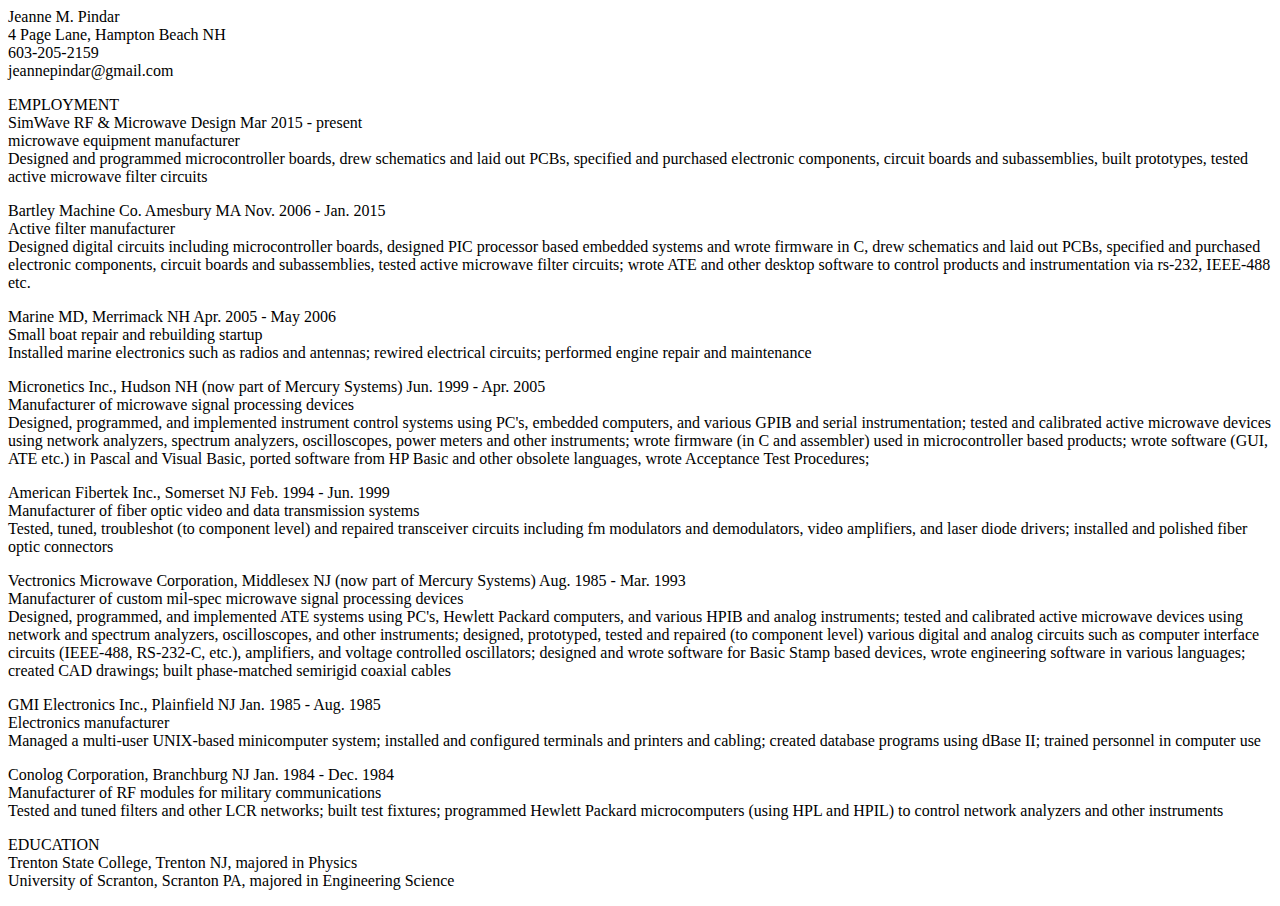
==== chronological_resume.html @ 01eeb41c "very basic html version of the cronological resume" ====
<html>
<head>
<title>Jeanne Pindar resume</title>
</head>
<body>
Jeanne M. Pindar<br>
4 Page Lane, Hampton Beach NH<br>
603-205-2159<br>
jeannepindar@gmail.com<br>  
</p>
EMPLOYMENT<br>
SimWave RF & Microwave Design      Mar 2015 - present<br>
microwave equipment manufacturer<br>
Designed and programmed microcontroller boards, drew schematics and laid out PCBs,
specified and purchased electronic components, circuit boards and subassemblies,
built prototypes, tested active microwave filter circuits
</p>
Bartley Machine Co. Amesbury MA 	Nov. 2006 - Jan. 2015<br>
Active filter manufacturer<br>
Designed digital circuits including microcontroller boards,
designed PIC processor based embedded systems and wrote firmware in C,
drew schematics and laid out PCBs, specified and purchased electronic components, circuit boards and subassemblies,
tested active microwave filter circuits; wrote ATE and other desktop software to control products and instrumentation via rs-232, IEEE-488 etc.
</p>
Marine MD, Merrimack NH         Apr. 2005 - May 2006<br>
Small boat repair and rebuilding startup<br>
Installed marine electronics such as radios and antennas; rewired electrical circuits; performed engine repair and maintenance
</p>
Micronetics Inc., Hudson NH (now part of Mercury Systems)	 Jun. 1999 - Apr. 2005<br>
Manufacturer of microwave signal processing devices<br>
Designed, programmed, and implemented instrument control systems using PC's, embedded 
computers, and various GPIB and serial instrumentation;
tested and calibrated active microwave devices using network analyzers, spectrum analyzers, oscilloscopes, power meters and other instruments;
wrote firmware (in C and assembler) used in microcontroller based products;
wrote software (GUI, ATE etc.) in Pascal and Visual Basic, ported software from HP Basic and other obsolete languages,
wrote Acceptance Test Procedures;
</p>
American Fibertek Inc., Somerset NJ	Feb. 1994 - Jun. 1999<br>
Manufacturer of fiber optic video and data transmission systems<br>
Tested, tuned, troubleshot (to component level) and repaired transceiver circuits including fm modulators and demodulators, video amplifiers, and laser diode drivers;
installed and polished fiber optic connectors
</p>
Vectronics Microwave Corporation, Middlesex NJ (now part of Mercury Systems)  Aug. 1985 - Mar. 1993<br>
Manufacturer of custom mil-spec microwave signal processing devices<br>
Designed, programmed, and implemented ATE systems using PC's, Hewlett Packard computers, and various HPIB and analog instruments;
tested and calibrated active microwave devices using network and spectrum analyzers, oscilloscopes, and other instruments;
designed, prototyped, tested and repaired (to component level) various digital and analog circuits such as computer interface circuits (IEEE-488, RS-232-C, etc.), amplifiers, and voltage controlled oscillators;
designed and wrote software for Basic Stamp based devices,
wrote engineering software in various languages;
created CAD drawings;
built phase-matched semirigid coaxial cables
</p>
GMI Electronics Inc., Plainfield NJ	Jan. 1985 - Aug. 1985<br>
Electronics manufacturer<br>
Managed a multi-user UNIX-based minicomputer system;
installed and configured terminals and printers and cabling;
created database programs using dBase II;
trained personnel in computer use
</p>
Conolog Corporation, Branchburg NJ	Jan. 1984 - Dec. 1984<br>
Manufacturer of RF modules for military communications<br>
Tested and tuned filters and other LCR networks;
built test fixtures;
programmed Hewlett Packard microcomputers (using HPL and HPIL) to control network analyzers and other instruments
</p>
EDUCATION<br>
Trenton State College, Trenton NJ, majored in Physics<br>
University of Scranton, Scranton PA, majored in Engineering Science<br>
</p>
</body></html>
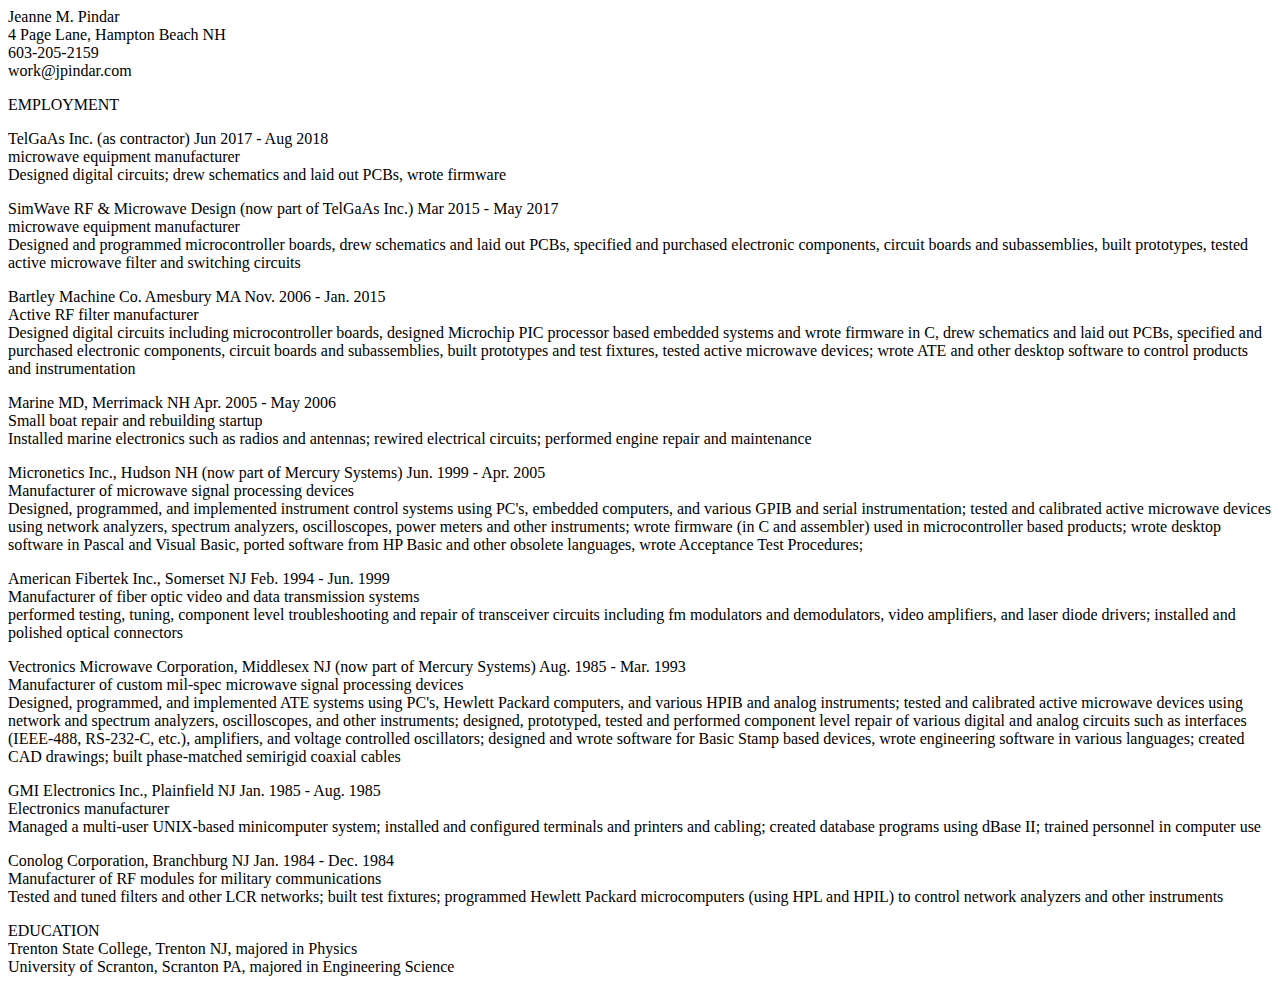
==== commit d2c6faba: "major update" ====
--- a/chronological_resume.html
+++ b/chronological_resume.html
@@ -6,21 +6,37 @@
 Jeanne M. Pindar<br>
 4 Page Lane, Hampton Beach NH<br>
 603-205-2159<br>
-jeannepindar@gmail.com<br>  
+work@jpindar.com <br>
 </p>
 EMPLOYMENT<br>
-SimWave RF & Microwave Design      Mar 2015 - present<br>
-microwave equipment manufacturer<br>
+<p>
+TelGaAs Inc.  (as contractor) Jun 2017 - Aug 2018 
+<br>
+microwave equipment manufacturer
+<br>
+Designed digital circuits; drew schematics and laid out PCBs, wrote firmware
+</p>
+<p>
+SimWave RF &amp; Microwave Design (now part of TelGaAs Inc.)     Mar 2015 - May 2017
+<br>
+microwave equipment manufacturer
+<br>
 Designed and programmed microcontroller boards, drew schematics and laid out PCBs,
 specified and purchased electronic components, circuit boards and subassemblies,
-built prototypes, tested active microwave filter circuits
+built prototypes, tested active microwave filter and switching circuits
 </p>
-Bartley Machine Co. Amesbury MA 	Nov. 2006 - Jan. 2015<br>
-Active filter manufacturer<br>
+<p>
+Bartley Machine Co. Amesbury MA     Nov. 2006 - Jan. 2015
+<br>
+Active RF filter manufacturer
+<br>
 Designed digital circuits including microcontroller boards,
-designed PIC processor based embedded systems and wrote firmware in C,
-drew schematics and laid out PCBs, specified and purchased electronic components, circuit boards and subassemblies,
-tested active microwave filter circuits; wrote ATE and other desktop software to control products and instrumentation via rs-232, IEEE-488 etc.
+designed Microchip PIC processor based embedded systems and wrote firmware in C,
+drew schematics and laid out PCBs, 
+specified and purchased electronic components, circuit boards and subassemblies,
+built prototypes and test fixtures, 
+tested active microwave devices;
+wrote ATE and other desktop software to control products and instrumentation
 </p>
 Marine MD, Merrimack NH         Apr. 2005 - May 2006<br>
 Small boat repair and rebuilding startup<br>
@@ -32,19 +48,19 @@
 computers, and various GPIB and serial instrumentation;
 tested and calibrated active microwave devices using network analyzers, spectrum analyzers, oscilloscopes, power meters and other instruments;
 wrote firmware (in C and assembler) used in microcontroller based products;
-wrote software (GUI, ATE etc.) in Pascal and Visual Basic, ported software from HP Basic and other obsolete languages,
+wrote desktop software in Pascal and Visual Basic, ported software from HP Basic and other obsolete languages,
 wrote Acceptance Test Procedures;
 </p>
 American Fibertek Inc., Somerset NJ	Feb. 1994 - Jun. 1999<br>
 Manufacturer of fiber optic video and data transmission systems<br>
-Tested, tuned, troubleshot (to component level) and repaired transceiver circuits including fm modulators and demodulators, video amplifiers, and laser diode drivers;
-installed and polished fiber optic connectors
+performed testing, tuning, component level troubleshooting and repair of transceiver circuits including fm modulators and demodulators, video amplifiers, and laser diode drivers;
+installed and polished optical connectors
 </p>
 Vectronics Microwave Corporation, Middlesex NJ (now part of Mercury Systems)  Aug. 1985 - Mar. 1993<br>
 Manufacturer of custom mil-spec microwave signal processing devices<br>
 Designed, programmed, and implemented ATE systems using PC's, Hewlett Packard computers, and various HPIB and analog instruments;
 tested and calibrated active microwave devices using network and spectrum analyzers, oscilloscopes, and other instruments;
-designed, prototyped, tested and repaired (to component level) various digital and analog circuits such as computer interface circuits (IEEE-488, RS-232-C, etc.), amplifiers, and voltage controlled oscillators;
+designed, prototyped, tested and performed component level repair of various digital and analog circuits such as interfaces (IEEE-488, RS-232-C, etc.), amplifiers, and voltage controlled oscillators;
 designed and wrote software for Basic Stamp based devices,
 wrote engineering software in various languages;
 created CAD drawings;
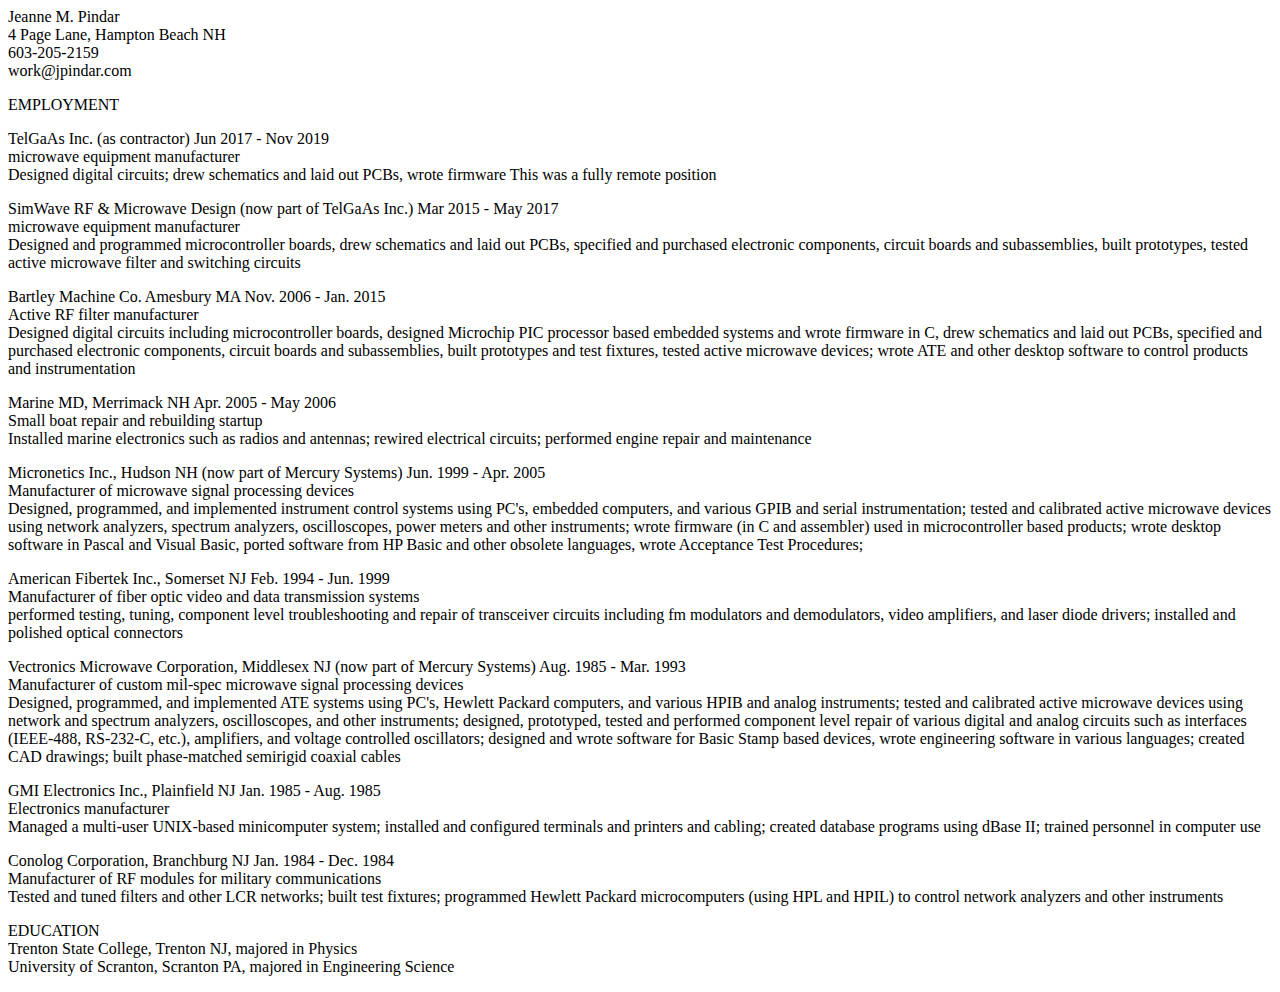
==== commit 8100eb89: "Added comment about TelGaAs being remote" ====
--- a/chronological_resume.html
+++ b/chronological_resume.html
@@ -1,86 +1,87 @@
-<html>
-<head>
-<title>Jeanne Pindar resume</title>
-</head>
-<body>
-Jeanne M. Pindar<br>
-4 Page Lane, Hampton Beach NH<br>
-603-205-2159<br>
-work@jpindar.com <br>
-</p>
-EMPLOYMENT<br>
-<p>
-TelGaAs Inc.  (as contractor) Jun 2017 - Aug 2018 
-<br>
-microwave equipment manufacturer
-<br>
-Designed digital circuits; drew schematics and laid out PCBs, wrote firmware
-</p>
-<p>
-SimWave RF &amp; Microwave Design (now part of TelGaAs Inc.)     Mar 2015 - May 2017
-<br>
-microwave equipment manufacturer
-<br>
-Designed and programmed microcontroller boards, drew schematics and laid out PCBs,
-specified and purchased electronic components, circuit boards and subassemblies,
-built prototypes, tested active microwave filter and switching circuits
-</p>
-<p>
-Bartley Machine Co. Amesbury MA     Nov. 2006 - Jan. 2015
-<br>
-Active RF filter manufacturer
-<br>
-Designed digital circuits including microcontroller boards,
-designed Microchip PIC processor based embedded systems and wrote firmware in C,
-drew schematics and laid out PCBs, 
-specified and purchased electronic components, circuit boards and subassemblies,
-built prototypes and test fixtures, 
-tested active microwave devices;
-wrote ATE and other desktop software to control products and instrumentation
-</p>
-Marine MD, Merrimack NH         Apr. 2005 - May 2006<br>
-Small boat repair and rebuilding startup<br>
-Installed marine electronics such as radios and antennas; rewired electrical circuits; performed engine repair and maintenance
-</p>
-Micronetics Inc., Hudson NH (now part of Mercury Systems)	 Jun. 1999 - Apr. 2005<br>
-Manufacturer of microwave signal processing devices<br>
-Designed, programmed, and implemented instrument control systems using PC's, embedded 
-computers, and various GPIB and serial instrumentation;
-tested and calibrated active microwave devices using network analyzers, spectrum analyzers, oscilloscopes, power meters and other instruments;
-wrote firmware (in C and assembler) used in microcontroller based products;
-wrote desktop software in Pascal and Visual Basic, ported software from HP Basic and other obsolete languages,
-wrote Acceptance Test Procedures;
-</p>
-American Fibertek Inc., Somerset NJ	Feb. 1994 - Jun. 1999<br>
-Manufacturer of fiber optic video and data transmission systems<br>
-performed testing, tuning, component level troubleshooting and repair of transceiver circuits including fm modulators and demodulators, video amplifiers, and laser diode drivers;
-installed and polished optical connectors
-</p>
-Vectronics Microwave Corporation, Middlesex NJ (now part of Mercury Systems)  Aug. 1985 - Mar. 1993<br>
-Manufacturer of custom mil-spec microwave signal processing devices<br>
-Designed, programmed, and implemented ATE systems using PC's, Hewlett Packard computers, and various HPIB and analog instruments;
-tested and calibrated active microwave devices using network and spectrum analyzers, oscilloscopes, and other instruments;
-designed, prototyped, tested and performed component level repair of various digital and analog circuits such as interfaces (IEEE-488, RS-232-C, etc.), amplifiers, and voltage controlled oscillators;
-designed and wrote software for Basic Stamp based devices,
-wrote engineering software in various languages;
-created CAD drawings;
-built phase-matched semirigid coaxial cables
-</p>
-GMI Electronics Inc., Plainfield NJ	Jan. 1985 - Aug. 1985<br>
-Electronics manufacturer<br>
-Managed a multi-user UNIX-based minicomputer system;
-installed and configured terminals and printers and cabling;
-created database programs using dBase II;
-trained personnel in computer use
-</p>
-Conolog Corporation, Branchburg NJ	Jan. 1984 - Dec. 1984<br>
-Manufacturer of RF modules for military communications<br>
-Tested and tuned filters and other LCR networks;
-built test fixtures;
-programmed Hewlett Packard microcomputers (using HPL and HPIL) to control network analyzers and other instruments
-</p>
-EDUCATION<br>
-Trenton State College, Trenton NJ, majored in Physics<br>
-University of Scranton, Scranton PA, majored in Engineering Science<br>
-</p>
-</body></html>
+<html>
+<head>
+<title>Jeanne Pindar resume</title>
+</head>
+<body>
+Jeanne M. Pindar<br>
+4 Page Lane, Hampton Beach NH<br>
+603-205-2159<br>
+work@jpindar.com <br>
+</p>
+EMPLOYMENT<br>
+<p>
+TelGaAs Inc.  (as contractor) Jun 2017 - Nov 2019
+<br>
+microwave equipment manufacturer
+<br>
+Designed digital circuits; drew schematics and laid out PCBs, wrote firmware
+This was a fully remote position
+</p>
+<p>
+SimWave RF &amp; Microwave Design (now part of TelGaAs Inc.)     Mar 2015 - May 2017
+<br>
+microwave equipment manufacturer
+<br>
+Designed and programmed microcontroller boards, drew schematics and laid out PCBs,
+specified and purchased electronic components, circuit boards and subassemblies,
+built prototypes, tested active microwave filter and switching circuits
+</p>
+<p>
+Bartley Machine Co. Amesbury MA     Nov. 2006 - Jan. 2015
+<br>
+Active RF filter manufacturer
+<br>
+Designed digital circuits including microcontroller boards,
+designed Microchip PIC processor based embedded systems and wrote firmware in C,
+drew schematics and laid out PCBs,
+specified and purchased electronic components, circuit boards and subassemblies,
+built prototypes and test fixtures,
+tested active microwave devices;
+wrote ATE and other desktop software to control products and instrumentation
+</p>
+Marine MD, Merrimack NH         Apr. 2005 - May 2006<br>
+Small boat repair and rebuilding startup<br>
+Installed marine electronics such as radios and antennas; rewired electrical circuits; performed engine repair and maintenance
+</p>
+Micronetics Inc., Hudson NH (now part of Mercury Systems)	 Jun. 1999 - Apr. 2005<br>
+Manufacturer of microwave signal processing devices<br>
+Designed, programmed, and implemented instrument control systems using PC's, embedded
+computers, and various GPIB and serial instrumentation;
+tested and calibrated active microwave devices using network analyzers, spectrum analyzers, oscilloscopes, power meters and other instruments;
+wrote firmware (in C and assembler) used in microcontroller based products;
+wrote desktop software in Pascal and Visual Basic, ported software from HP Basic and other obsolete languages,
+wrote Acceptance Test Procedures;
+</p>
+American Fibertek Inc., Somerset NJ	Feb. 1994 - Jun. 1999<br>
+Manufacturer of fiber optic video and data transmission systems<br>
+performed testing, tuning, component level troubleshooting and repair of transceiver circuits including fm modulators and demodulators, video amplifiers, and laser diode drivers;
+installed and polished optical connectors
+</p>
+Vectronics Microwave Corporation, Middlesex NJ (now part of Mercury Systems)  Aug. 1985 - Mar. 1993<br>
+Manufacturer of custom mil-spec microwave signal processing devices<br>
+Designed, programmed, and implemented ATE systems using PC's, Hewlett Packard computers, and various HPIB and analog instruments;
+tested and calibrated active microwave devices using network and spectrum analyzers, oscilloscopes, and other instruments;
+designed, prototyped, tested and performed component level repair of various digital and analog circuits such as interfaces (IEEE-488, RS-232-C, etc.), amplifiers, and voltage controlled oscillators;
+designed and wrote software for Basic Stamp based devices,
+wrote engineering software in various languages;
+created CAD drawings;
+built phase-matched semirigid coaxial cables
+</p>
+GMI Electronics Inc., Plainfield NJ	Jan. 1985 - Aug. 1985<br>
+Electronics manufacturer<br>
+Managed a multi-user UNIX-based minicomputer system;
+installed and configured terminals and printers and cabling;
+created database programs using dBase II;
+trained personnel in computer use
+</p>
+Conolog Corporation, Branchburg NJ	Jan. 1984 - Dec. 1984<br>
+Manufacturer of RF modules for military communications<br>
+Tested and tuned filters and other LCR networks;
+built test fixtures;
+programmed Hewlett Packard microcomputers (using HPL and HPIL) to control network analyzers and other instruments
+</p>
+EDUCATION<br>
+Trenton State College, Trenton NJ, majored in Physics<br>
+University of Scranton, Scranton PA, majored in Engineering Science<br>
+</p>
+</body></html>
